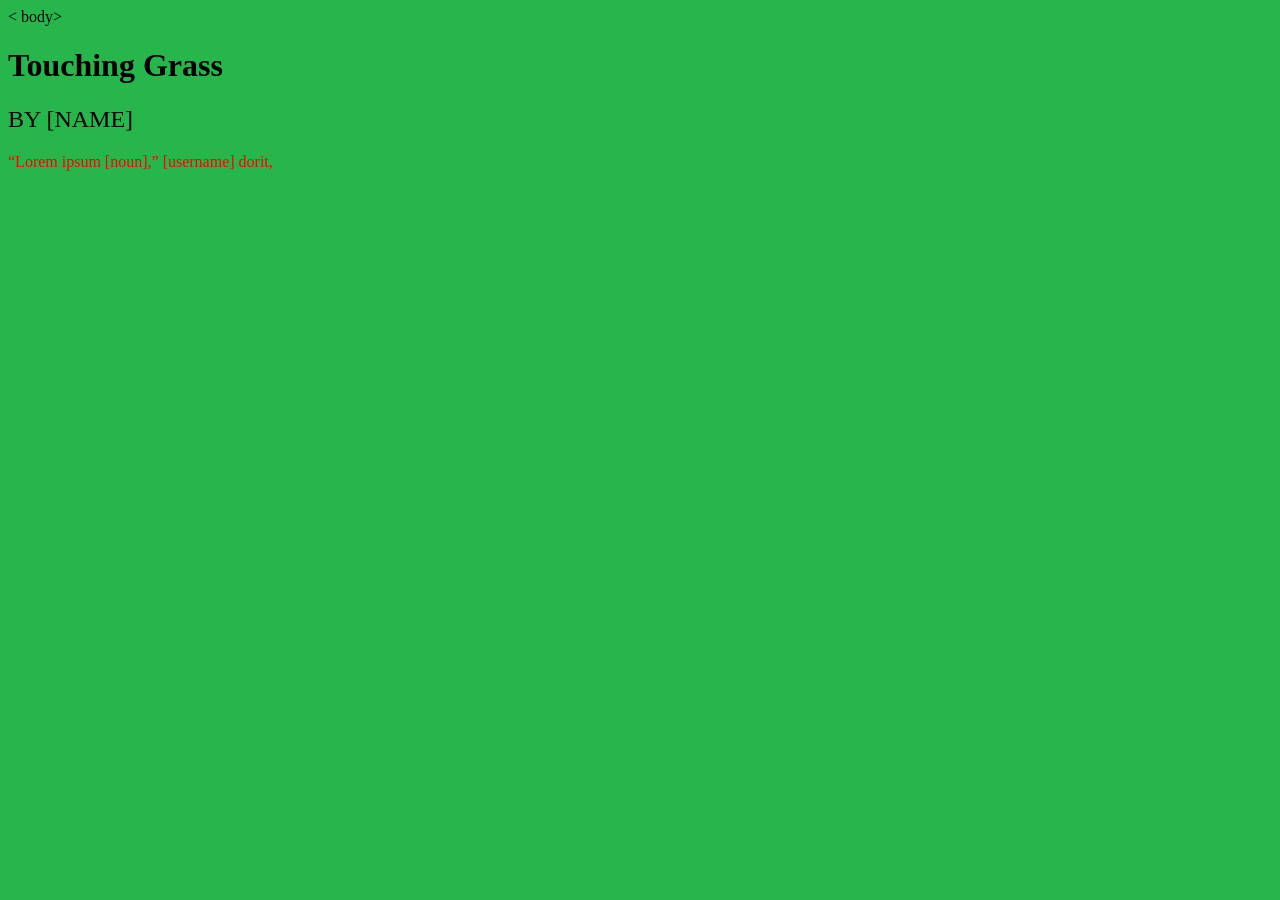
==== index.html @ 85c98a37 "Update index.html" ====
<!DOCTYPE html>
<html lang="en">
  <head>
    <meta charset="UTF-8">
    <meta name="viewport" content="width=device-width, initial-scale=1.0">
    
    <style>
    body {background-color: #27B64B;}
    font-family: Times New Roman;
    h1   {font-size: ; font-weight: ;}
    h2   {text-transform: uppercase; font-weight: 200;}
    p    {color: red;}
    </style>
    
    <title>Touching Grass</title>
  </head>
  
  < body>

    <h1>Touching Grass</h1>
    <h2>by [Name]</h2>
    <p>“Lorem ipsum [noun],” [username] dorit,</p>
    
  </body>
</html>
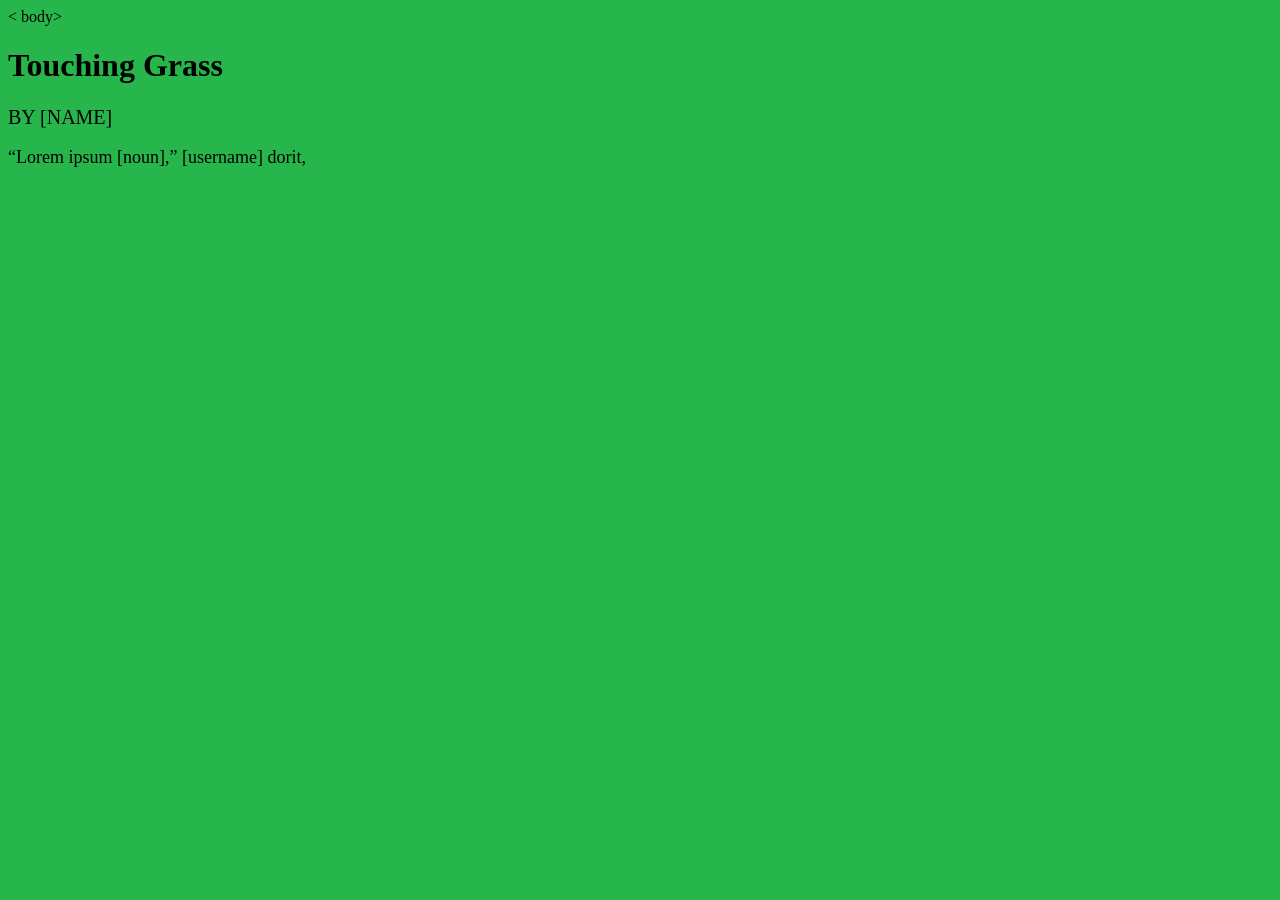
==== commit 4103d55a: "Update index.html" ====
--- a/index.html
+++ b/index.html
@@ -7,9 +7,9 @@
     <style>
     body {background-color: #27B64B;}
     font-family: Times New Roman;
-    h1   {font-size: ; font-weight: ;}
-    h2   {text-transform: uppercase; font-weight: 200;}
-    p    {color: red;}
+    h1   {font-style: italic; font-weight: 200;}
+    h2   {text-transform: uppercase; font-size: 20px; font-weight: 200;}
+    p    {font-size: 18px; width: 300px;}
     </style>
     
     <title>Touching Grass</title>
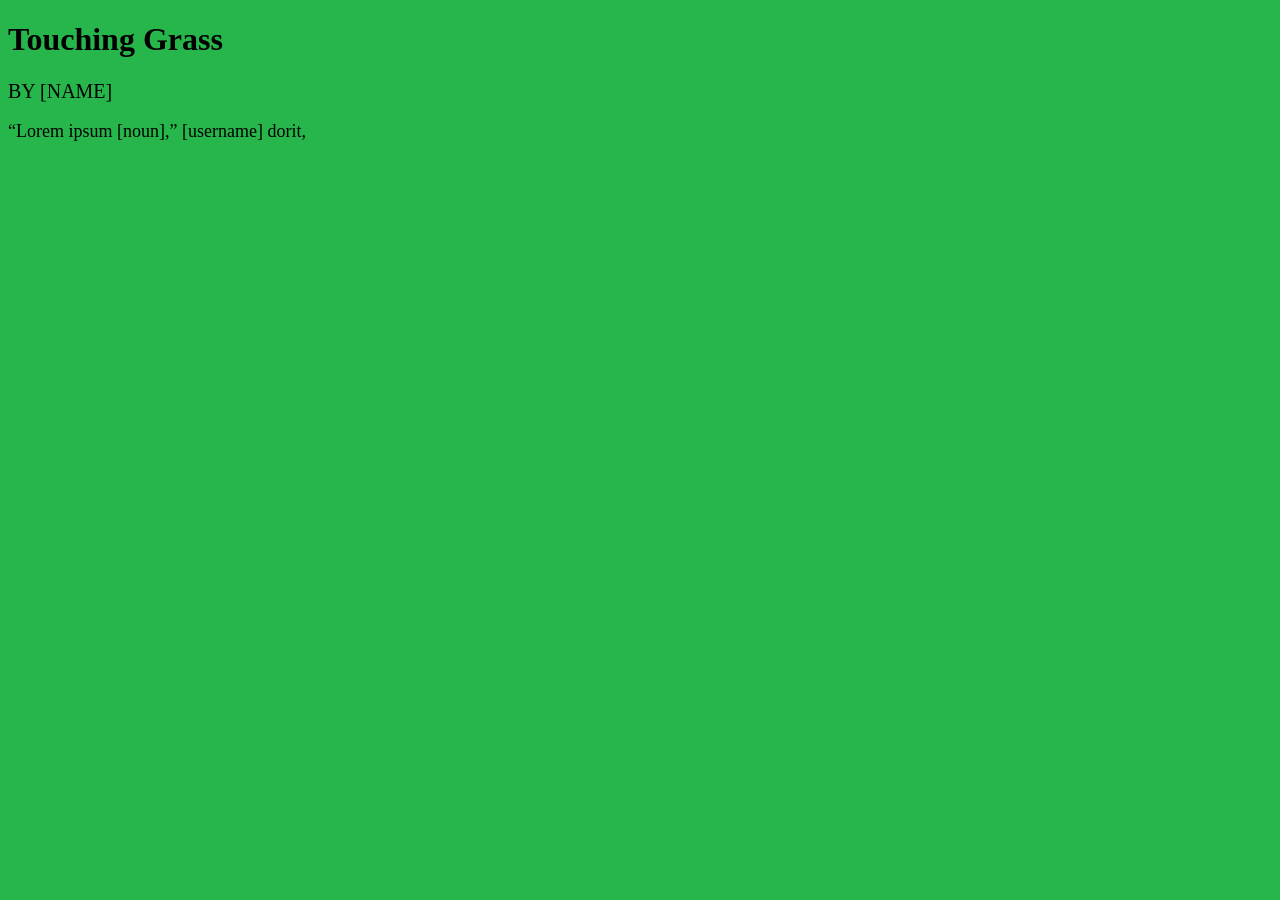
==== commit 33eb236c: "Update index.html" ====
--- a/index.html
+++ b/index.html
@@ -2,6 +2,7 @@
 <html lang="en">
   <head>
     <meta charset="UTF-8">
+    <link rel="icon" href="Favicon.png">
     <meta name="viewport" content="width=device-width, initial-scale=1.0">
     
     <style>
@@ -15,7 +16,7 @@
     <title>Touching Grass</title>
   </head>
   
-  < body>
+  <body>
 
     <h1>Touching Grass</h1>
     <h2>by [Name]</h2>
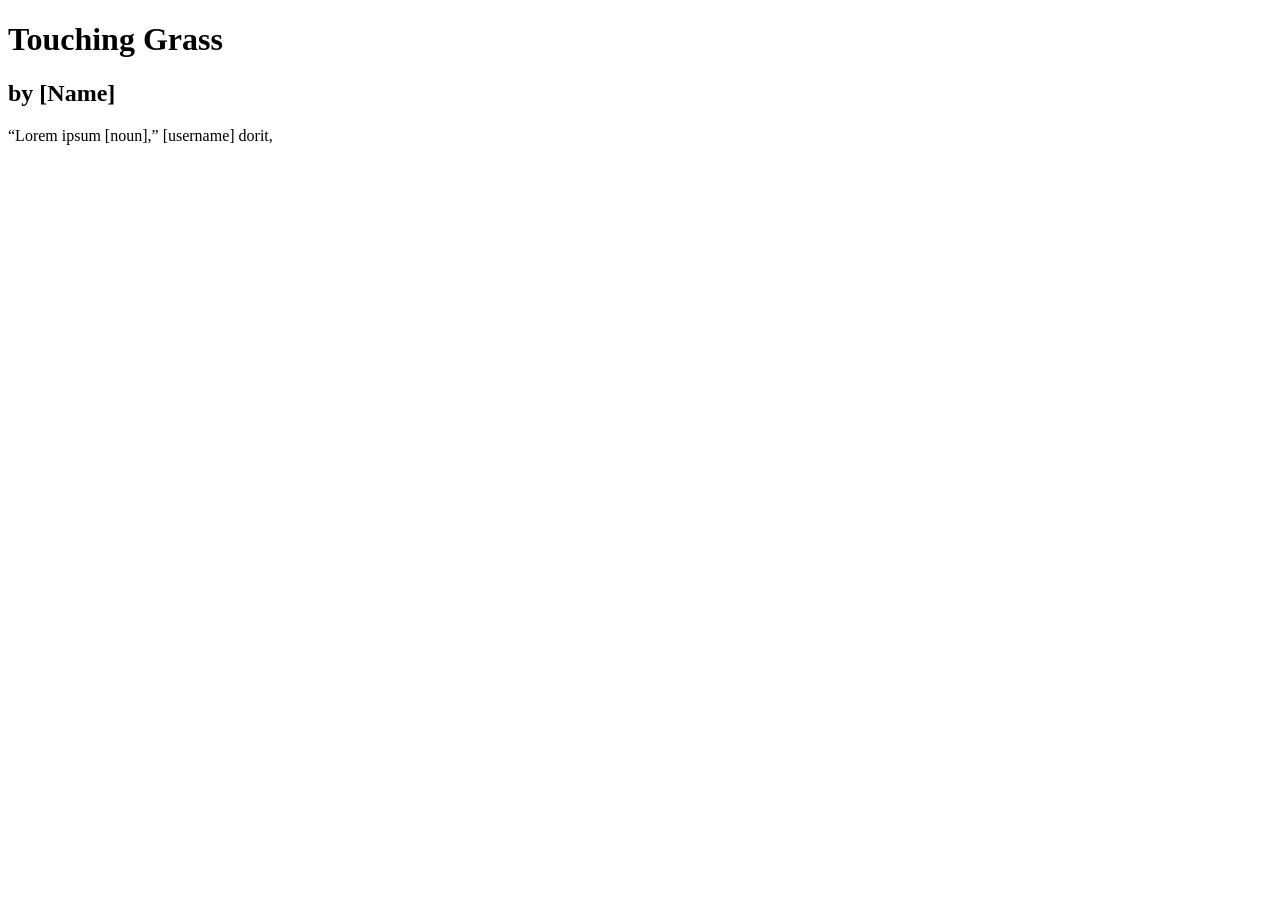
==== commit 6e1c20a9: "Update index.html" ====
--- a/index.html
+++ b/index.html
@@ -4,24 +4,13 @@
     <meta charset="UTF-8">
     <link rel="icon" href="Favicon.png">
     <meta name="viewport" content="width=device-width, initial-scale=1.0">
-    
-    <style>
-    body {background-color: #27B64B;}
-    font-family: Times New Roman;
-    h1   {font-style: italic; font-weight: 200;}
-    h2   {text-transform: uppercase; font-size: 20px; font-weight: 200;}
-    p    {font-size: 18px; width: 300px;}
-    </style>
-    
     <title>Touching Grass</title>
   </head>
   
   <body>
-
     <h1>Touching Grass</h1>
     <h2>by [Name]</h2>
     <p>“Lorem ipsum [noun],” [username] dorit,</p>
-    
   </body>
 </html>
 
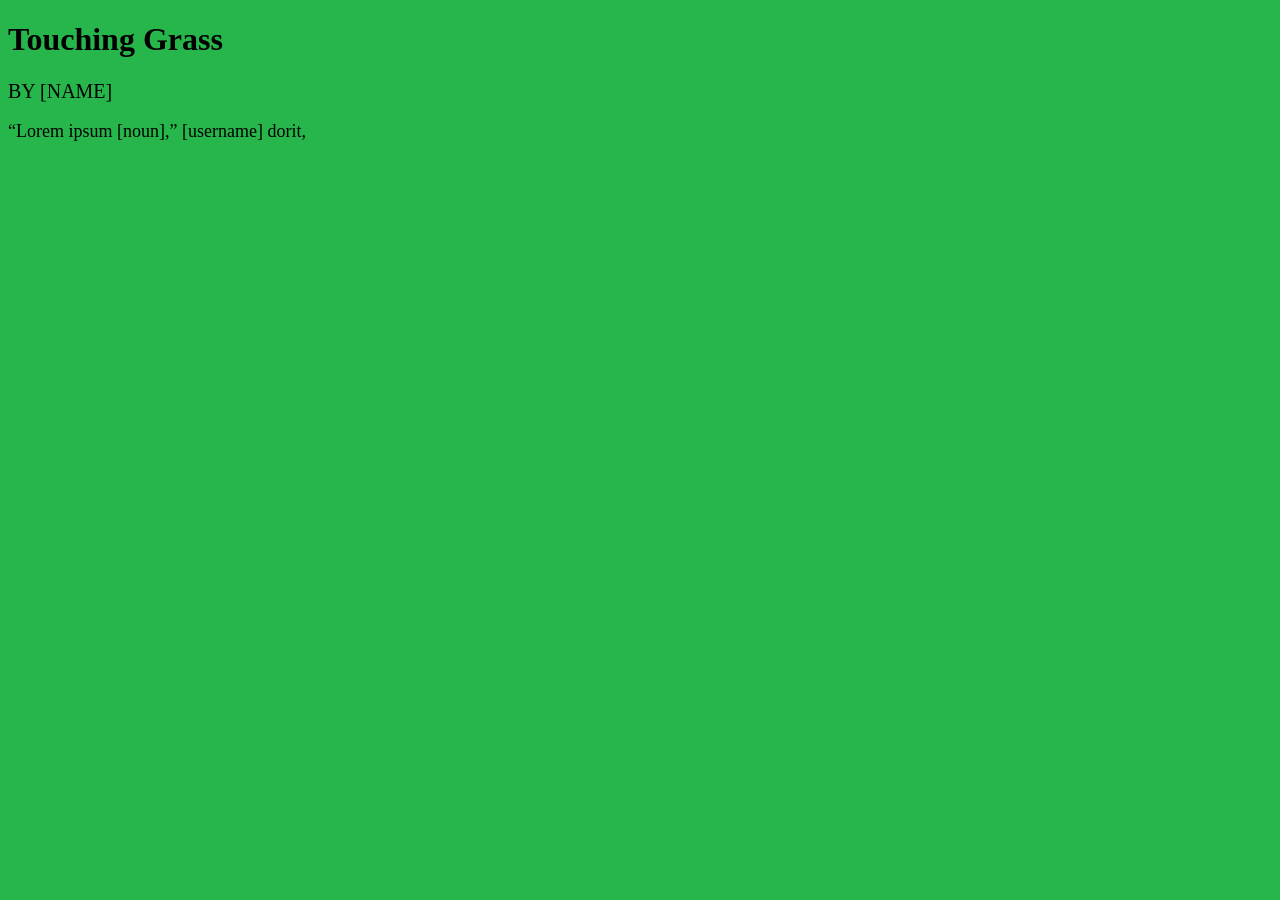
==== commit 52464c5c: "Update index.html" ====
--- a/index.html
+++ b/index.html
@@ -4,6 +4,7 @@
     <meta charset="UTF-8">
     <link rel="icon" href="Favicon.png">
     <meta name="viewport" content="width=device-width, initial-scale=1.0">
+    <link rel="stylesheet" href="style.css">
     <title>Touching Grass</title>
   </head>
   
--- a/style.css
+++ b/style.css
@@ -0,0 +1,5 @@
+body {background-color: #27B64B;}
+font-family: Times New Roman;
+h1   {font-style: italic; font-weight: 200;}
+h2   {text-transform: uppercase; font-size: 20px; font-weight: 200;}
+p    {font-size: 18px; width: 300px;}
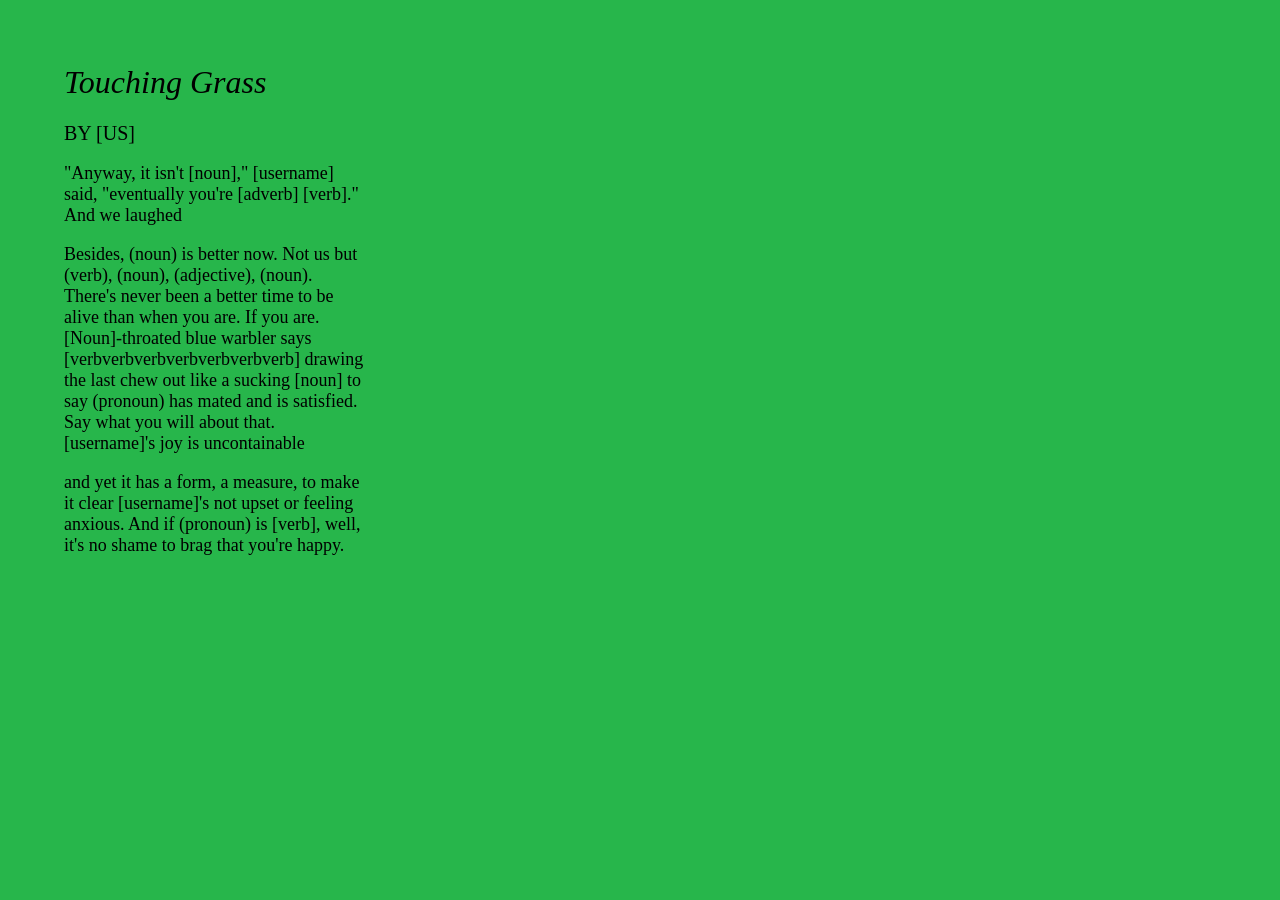
==== commit e3b6bb0e: "Update index.html" ====
--- a/index.html
+++ b/index.html
@@ -7,11 +7,45 @@
     <link rel="stylesheet" href="style.css">
     <title>Touching Grass</title>
   </head>
-  
+
   <body>
     <h1>Touching Grass</h1>
-    <h2>by [Name]</h2>
-    <p>“Lorem ipsum [noun],” [username] dorit,</p>
+    <h2>by <span class="fill erasable" data-key="username">[US]</span></h2>
+
+    <p>
+      "Anyway, it isn't <span class="fill erasable" data-key="noun">[noun]</span>,"
+      <span class="fill erasable" data-key="username">[username]</span> said,
+      "eventually you're <span class="fill erasable" data-key="adverb">[adverb]</span>
+      <span class="fill erasable" data-key="verb">[verb]</span>." And we laughed
+    </p>
+
+    <p>
+      Besides, <span class="fill locked" data-key="noun">(noun)</span> is better now. Not us
+      but <span class="fill locked" data-key="verb">(verb)</span>,
+      <span class="fill locked" data-key="noun">(noun)</span>,
+      <span class="fill locked" data-key="adjective">(adjective)</span>,
+      <span class="fill locked" data-key="noun">(noun)</span>.
+      There's never been a better time to be alive
+      than when you are. If you are.
+      <span class="fill erasable" data-key="noun">[Noun]</span>-throated
+      blue warbler says
+      <span class="fill erasable" data-key="verbverb">[verbverbverbverbverbverbverb]</span>
+      drawing the last chew out like a sucking
+      <span class="fill erasable" data-key="noun">[noun]</span>
+      to say <span class="fill locked" data-key="pronoun">(pronoun)</span>
+      has mated and is satisfied. Say what
+      you will about that.
+      <span class="fill erasable" data-key="username">[username]</span>'s joy is uncontainable
+    </p>
+
+    <p>
+      and yet it has a form, a measure, to make it clear
+      <span class="fill erasable" data-key="username">[username]</span>'s not upset or feeling anxious.
+      And if <span class="fill locked" data-key="pronoun">(pronoun)</span> is
+      <span class="fill erasable" data-key="verb">[verb]</span>,
+      well, it's no shame to brag that you're happy.
+    </p>
+
+    <script src="script.js"></script>
   </body>
 </html>
-
--- a/style.css
+++ b/style.css
@@ -1,5 +1,4 @@
-body {background-color: #27B64B;}
-font-family: Times New Roman;
-h1   {font-style: italic; font-weight: 200;}
-h2   {text-transform: uppercase; font-size: 20px; font-weight: 200;}
+body {background-color: #27B64B; font-family: Times New Roman; margin: 4rem;}
+h1   {font-style: italic; font-weight: 200 !important;}
+h2   {text-transform: uppercase; font-size: 20px; font-weight: 200 !important;}
 p    {font-size: 18px; width: 300px;}
